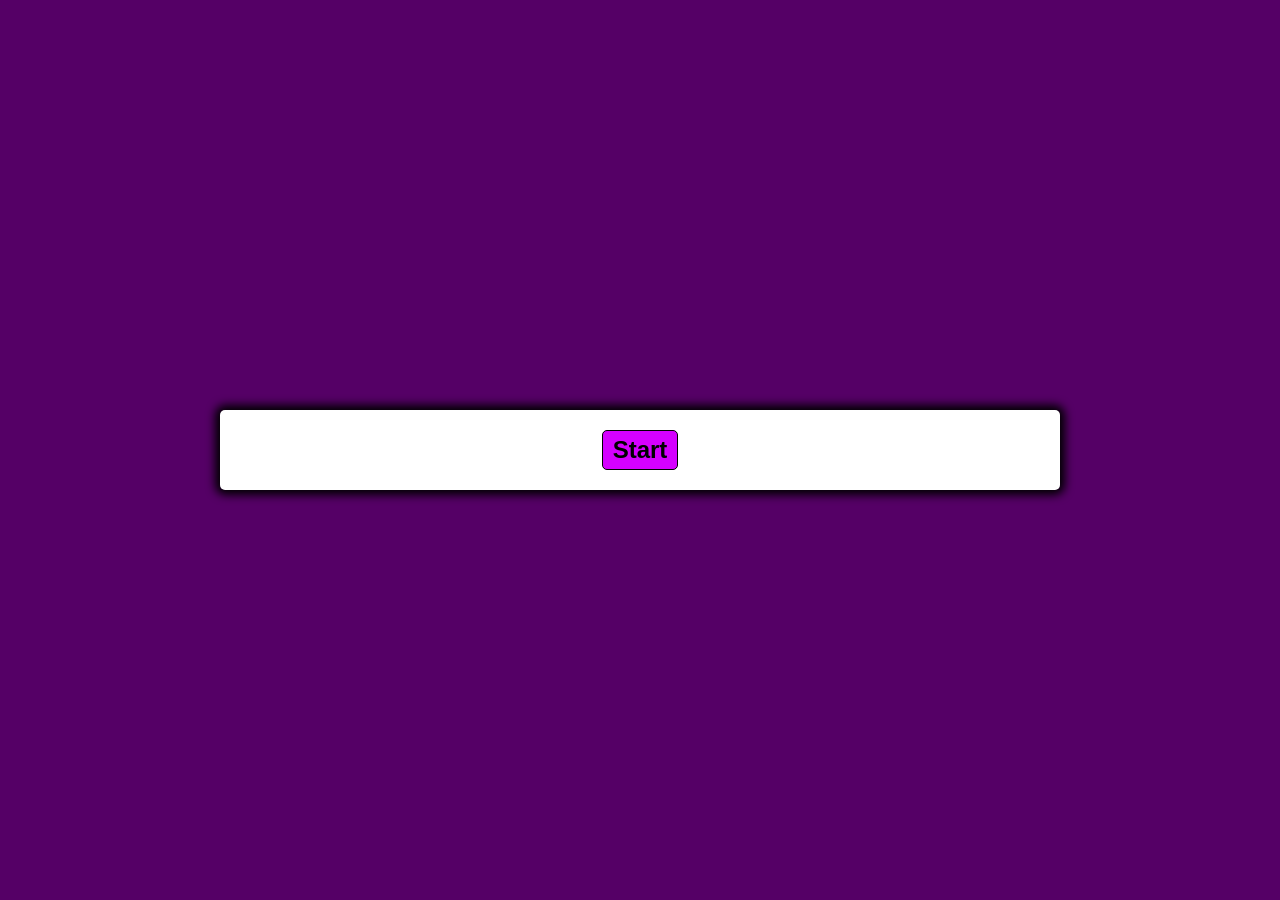
==== Quiz.html @ 207b6bdd "first half done" ====
<!DOCTYPE html>
<html lang="en">

<head>
    <meta charset="UTF-8">
    <meta name="viewport" content="width=device-width, initial-scale=1.0">
    <title>Javascript Quiz</title>
    <Link rel="stylesheet" href="Looks.css">
</head>

<body>
    <div class="container">
        <div id="question-container" class="hide">

            <div id="question">Question</div>
            <div id="Choices" class="btn-grid">
                <button type="button" class="btn" id="a">a</button>
                <button type="button" class="btn" id="b">b</button>
                <button type="button" class="btn" id="c">c</button>
                <button type="button" class="btn" id="d">d</button>
            </div>
        </div>
        <section class="controls">
            <button type="button" id="start" class="startbtn btn">Start</button>
            <button type="button" id="next" class="nextbtn btn hide">Next</button>
        </section>
    </div>

    <script src="quiz.Js"></script>
</body>

</html>
---- Looks.css ----
*::before, *::after{
    box-sizing:border-box;
    font-family: 'Fredoka One', cursive;
}
:root{
    --hue-neutral: 290;
    --hue-wrong: 0;
    --hue-correct: 176;
}

body {
    --hue: var(--hue-neutral);
    padding:0;
    margin:0;
    display:flex;
    width:100vw;
    height:100vh;
    justify-content: center;
    align-items: center;
    background-color:hsl(var(--hue), 100%, 20%);

}

body.correct{
    --hue: var(--hue-correct);
}
body.wrong{
    --hue: var(--hue-wrong);
}
.container{
    width: 800px;
    max-width: 80%;
    background-color: white;
    border-radius: 5px;
    padding: 20px;
    box-shadow: 0 0 10px 5px;
}
.btn-grid{
    display: grid;
    gap: 10px;
    margin: 20px 0;
}
.btn{
    --hue: var(--hue-neutral);
    border: 1px solid hsl(var(--hue), 100%, 0%);
    background-color: hsl(var(--hue), 100%, 50%);
    border-radius: 5px;
    padding: 5px 10px;
    color: black;
    
}
.btn.correct{
   --hue: var(--hue-correct);
}
.btn.wrong{
    --hue: var(--hue-wrong);
}
.startbtn, .nextbtn{
    font-size: 1.5rem;
    font-weight: bold;
    padding: 10px 20 px;
}
.controls{
    display: flex;
    justify-content: center;
    align-items: center;
}
.hide{
    display: none;
}
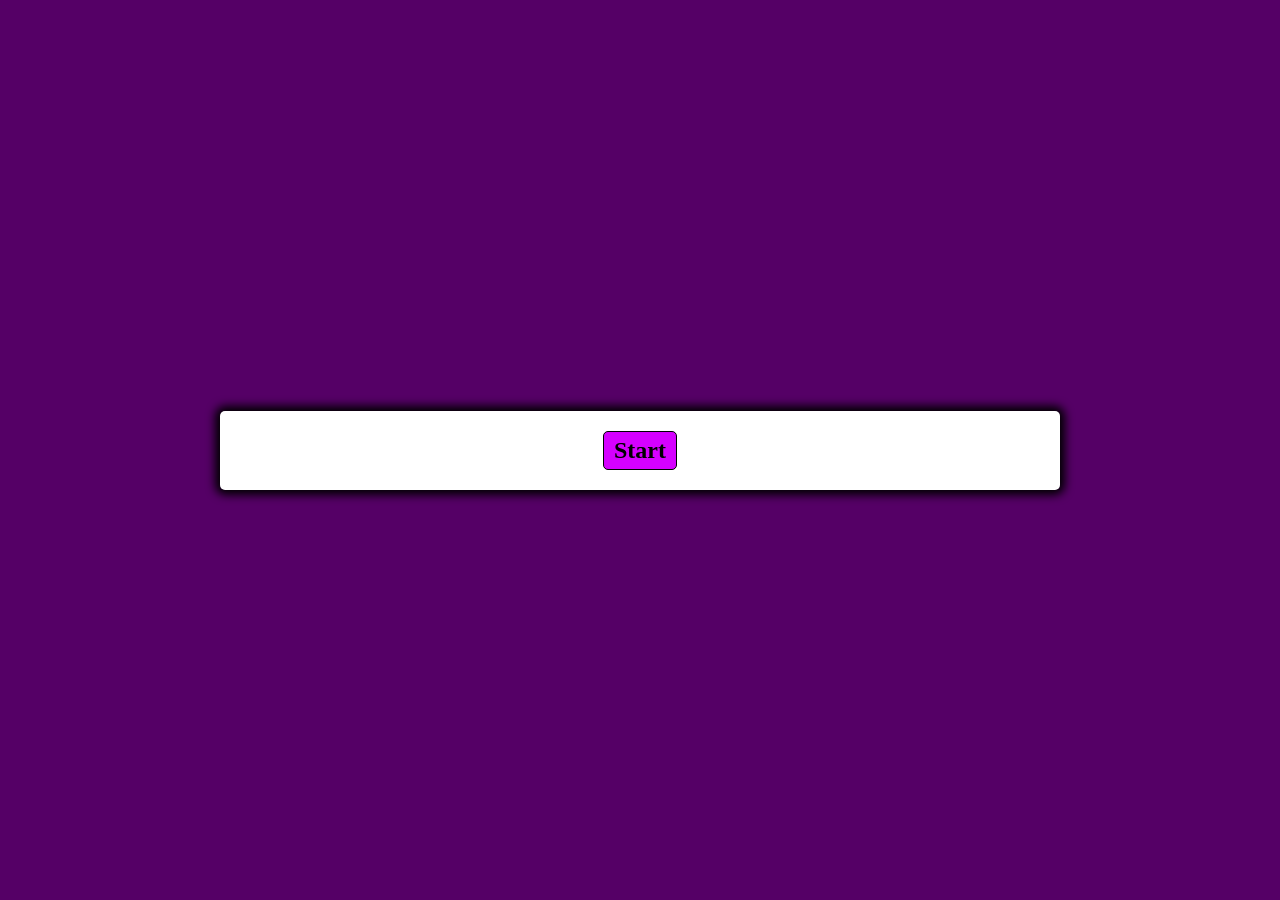
==== commit c458a400: "final unfinished product to be submitted" ====
--- a/Quiz.html
+++ b/Quiz.html
@@ -19,12 +19,16 @@
                 <button type="button" class="btn" id="c">c</button>
                 <button type="button" class="btn" id="d">d</button>
             </div>
+            <div id = "timer">
+                <div id = "counter"></div>
+            </div>
         </div>
         <section class="controls">
             <button type="button" id="start" class="startbtn btn">Start</button>
             <button type="button" id="next" class="nextbtn btn hide">Next</button>
         </section>
     </div>
+    <div id = "scoreContainer" style = "display : none;"><p></p></div>
 
     <script src="quiz.Js"></script>
 </body>
--- a/Looks.css
+++ b/Looks.css
@@ -1,5 +1,8 @@
 *::before, *::after{
     box-sizing:border-box;
+    
+}
+*{
     font-family: 'Fredoka One', cursive;
 }
 :root{
@@ -18,7 +21,7 @@
     justify-content: center;
     align-items: center;
     background-color:hsl(var(--hue), 100%, 20%);
-
+    
 }
 
 body.correct{
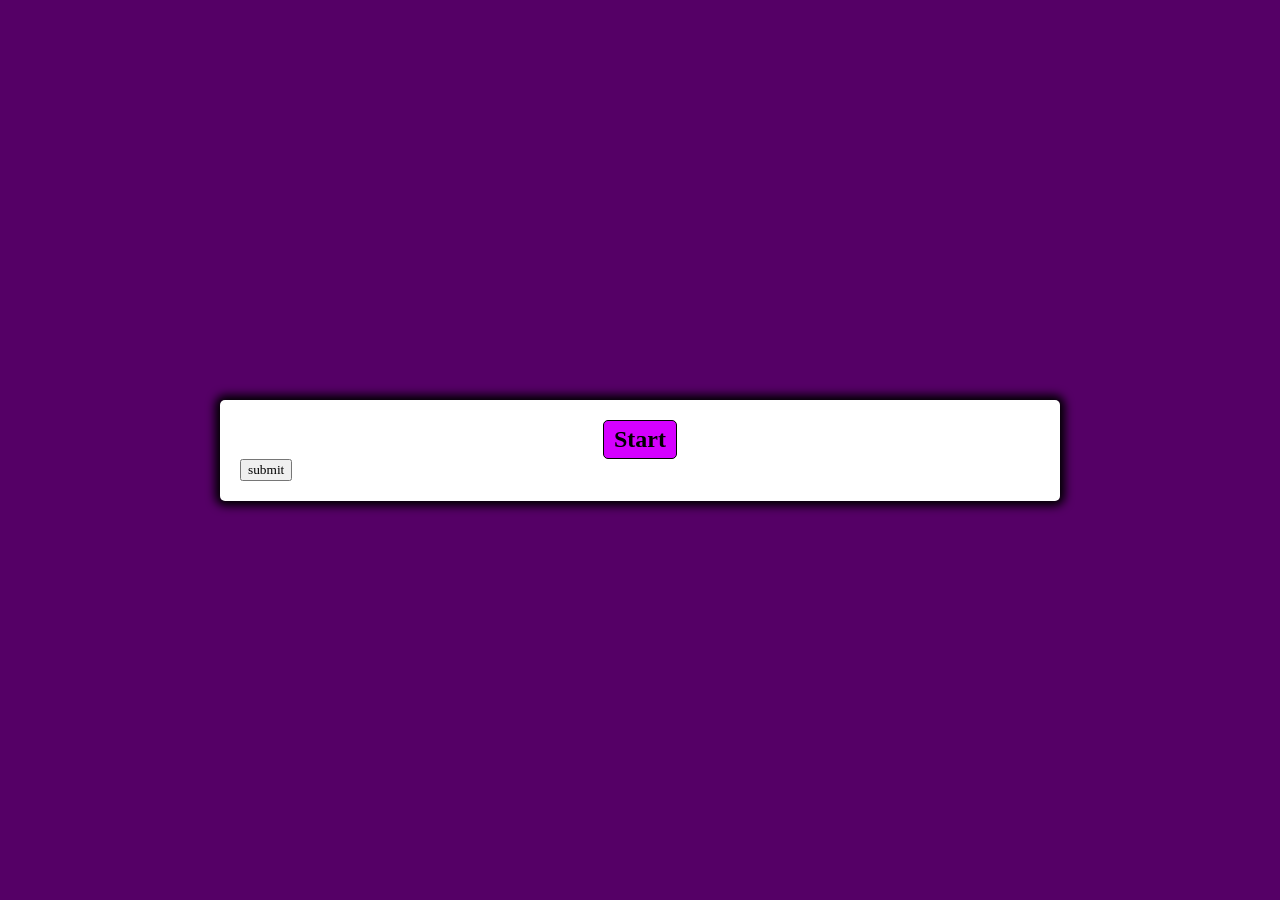
==== commit 76ea26fd: "money move" ====
--- a/Quiz.html
+++ b/Quiz.html
@@ -27,8 +27,15 @@
             <button type="button" id="start" class="startbtn btn">Start</button>
             <button type="button" id="next" class="nextbtn btn hide">Next</button>
         </section>
+        <div id = "GAMEOVER" class="hide">GAMEOVER</div>
+        <div>
+            <div id = "initials">
+                <button id= "submit">submit</button>
+            </div>
+        </div>
     </div>
-    <div id = "scoreContainer" style = "display : none;"><p></p></div>
+    <div id = "scoreContainer" class="hide"></div>
+    
 
     <script src="quiz.Js"></script>
 </body>
--- a/Looks.css
+++ b/Looks.css
@@ -70,4 +70,4 @@
 }
 .hide{
     display: none;
-}+}
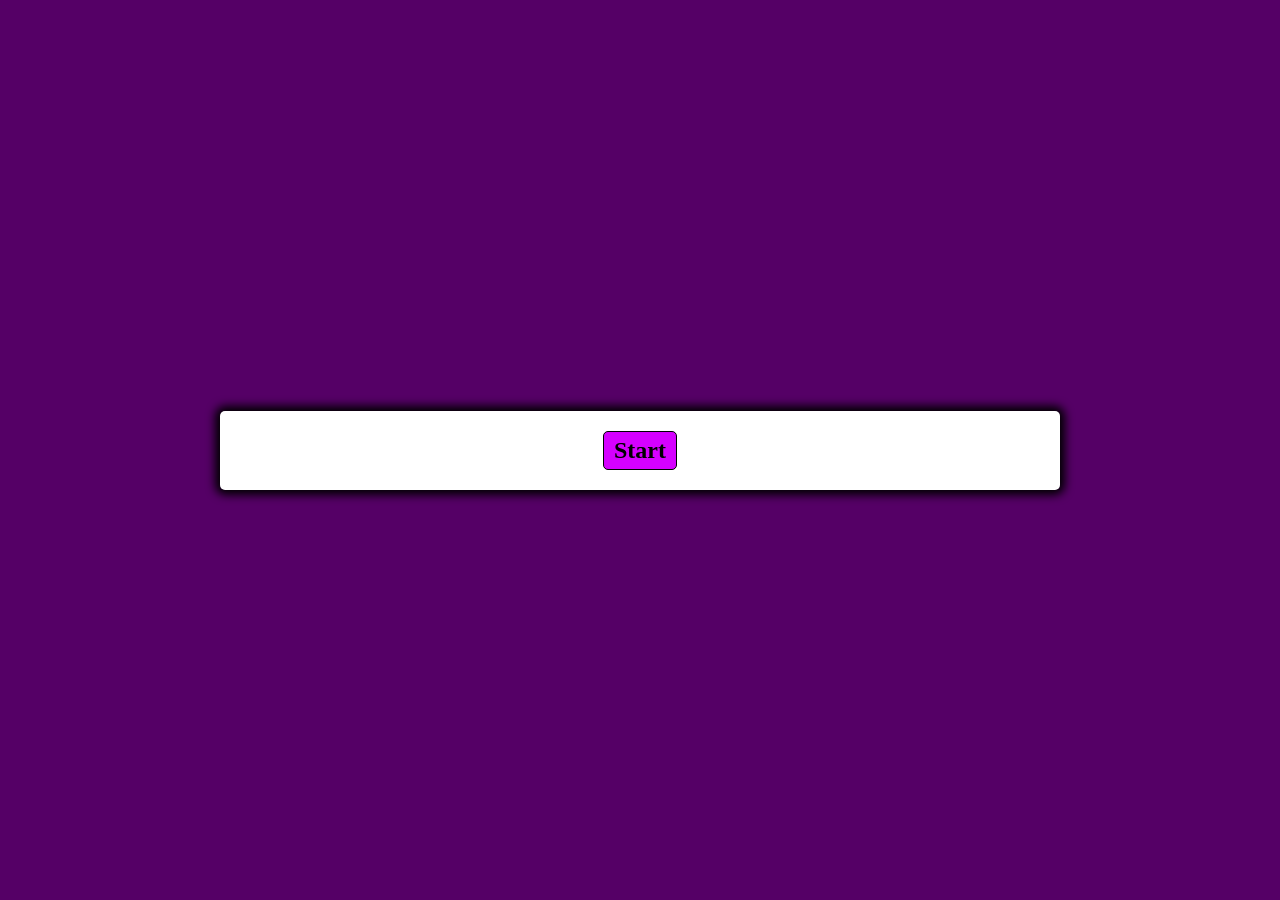
==== commit 73c5621f: "finished with some bugs" ====
--- a/Quiz.html
+++ b/Quiz.html
@@ -19,25 +19,35 @@
                 <button type="button" class="btn" id="c">c</button>
                 <button type="button" class="btn" id="d">d</button>
             </div>
-            <div id = "timer">
-                <div id = "counter"></div>
+            <div id="timer">
+                <div id="counter"></div>
             </div>
+
         </div>
         <section class="controls">
             <button type="button" id="start" class="startbtn btn">Start</button>
             <button type="button" id="next" class="nextbtn btn hide">Next</button>
         </section>
-        <div id = "GAMEOVER" class="hide">GAMEOVER</div>
+        <div id="GAMEOVER" class="hide">GAMEOVER</div>
         <div>
-            <div id = "initials">
-                <button id= "submit">submit</button>
-            </div>
+            <form id="form">
+                <Label>Enter Initials</Label>
+                <input id="initials">
+                <button id="submit">Submit</button>
+                </input>
+            </form>
+        </div>
+        <div id="scoreContainer" class="hide">
+            <h2 id="highscores">Highscores</h2>
+            <form>
+                <p id="user-score"></p>
+            </form>
         </div>
     </div>
-    <div id = "scoreContainer" class="hide"></div>
-    
 
-    <script src="quiz.Js"></script>
+
+
+    <script src="another.js"></script>
 </body>
 
 </html>
